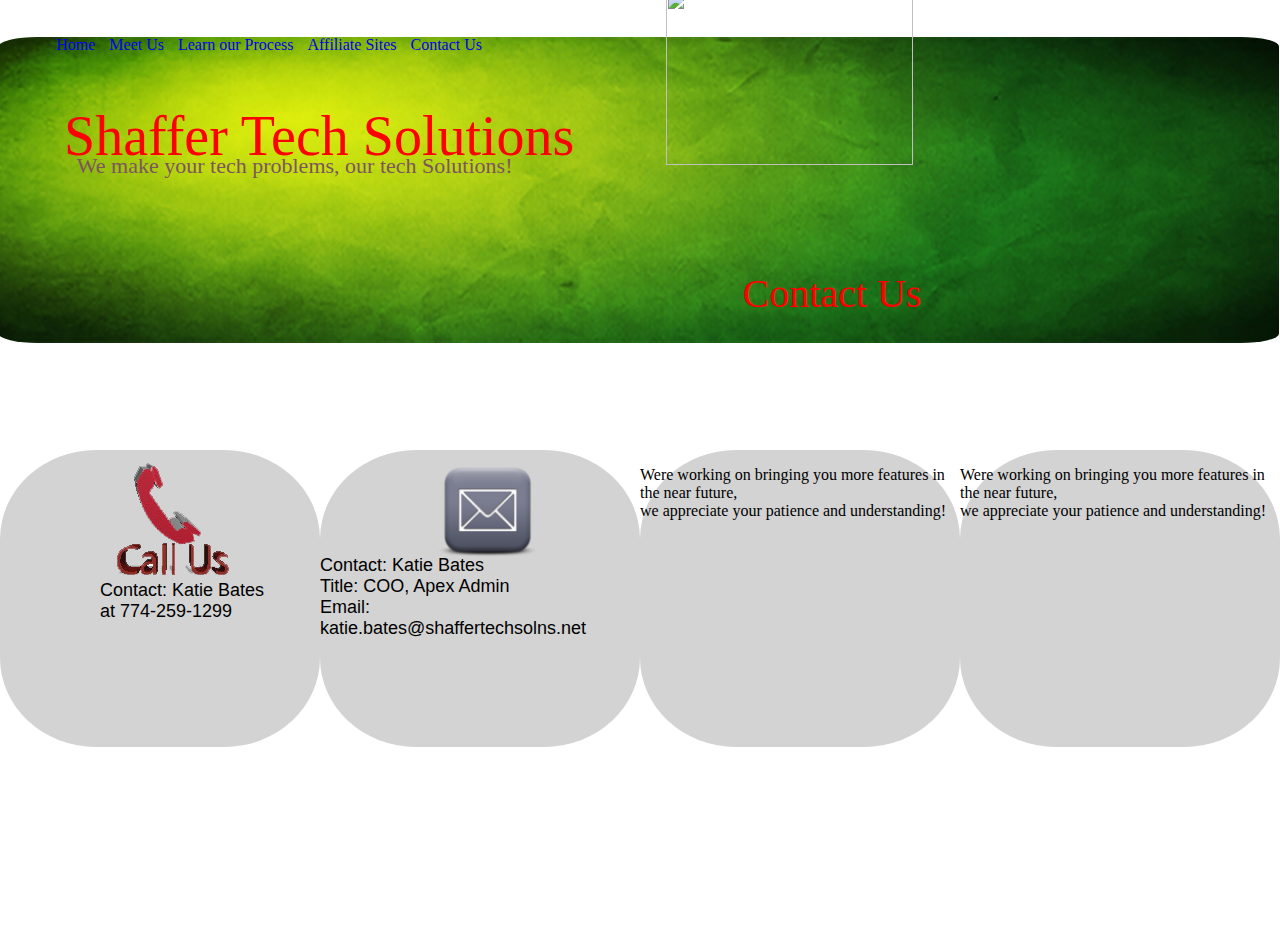
==== module02/Projects/NewWebS/pages/contactUs.html @ 0e50c60b "module 2 Projects" ====
<html>
<head>
<meta charset="UTF-8" name="viewport" content="width=device-width">
<link rel="stylesheet" href="../cssSheet/STS.css" type="text/css" /></link>
<title>Shaffer Tech Solutions</title>
</head> 
<body>
	<!-- start of home page -->
	<div id="meetUs" class = "pageSet" role="page">
		<div class = "headButtons">
			<a class = "links" href = "../index.html">Home</a>
			<a class = "links" href = "meetUs.html">Meet Us</a>
			<a class = "links" href = "learnProcess.html">Learn our Process</a>
			<a class = "links" href = "affiliates.html">Affiliate Sites</a>
			<a class = "links" href = "contactUs.html">Contact Us</a>
		</div>
		<div class = "headerCont">
			<img class="headerBack" src="../images/BG1.jpg">
			<p class="headerTitleText"> Shaffer Tech Solutions</p>
			<p class="headerText"> We make your tech problems, our tech Solutions!</p>
			<p class="pageTitle"> Contact Us</p>
			<img class="shield" src="../images/shield.png">
		</div>
		<br/>
		<div class="bodyCont">
			<div class ="cULeftCont">
				<p class = "CUsText1"><a href="tel:774-259-1299"><img class="callImg" src="../images/callUs.png"></a>
				</br>
				Contact: Katie Bates</br>
				at 774-259-1299
				</br>
				</p>
			</div>
			<div class = "cULMidCont">
				<p class = "CUsText">
				<a href="mailto:katie.bates@shaffertechsolns.net"><img class = "mailToImg" src="../images/emailUs.png"></a>
				</br>
				Contact: Katie Bates </br>
				Title: COO, Apex Admin </br>
				Email: katie.bates@shaffertechsolns.net
				</br>
				</p>
			</div>
			<div class = "cURMidCont">
				<p class = "warningText">
				Were working on bringing you more features in the near future,</br>
				we appreciate your patience and understanding!
				</p>
			</div>
			<div class = "cURightCont">
				<p class = "warningText">
				Were working on bringing you more features in the near future,</br>
				we appreciate your patience and understanding!
				</p>
			</div>
		</div>
	</div>		
    
</body>
</html>
---- module02/Projects/NewWebS/cssSheet/STS.css ----
.pageSet{
	height:100%;
	width:100%;
	position: static;
	z-index: 47;
}

.a:link{
	color:red;
}
.a:visited{
	color:green;
}
.a:hover{
	color:blue;
}
.a:active{
	color:black;
}
.headerCont{
	margin-top:37px;
	width:100%;
	height: 34%;
	z-index: 100;
}
.headerBack{
	border-radius:3%;
	z-index: -1;
	left:-1;
	height:inherit;
	width:inherit;
	position:absolute;
}
.headerText{
	font-size:22px;
	font-family: "FeatherScript";
	color: rgb(125, 85, 95);
	text-align: left;
	position: absolute;
	left: 6%;
	margin-top:7%;
	width: inherit;
	height: 10%;
	z-index: 3;
    top: 7%;
}
.headButtons{
	
	position:absolute;
	top:4%;
	left:4%;
}
.links{
	padding:5px;
	text-decoration:none;
}
.headerTitleText {
	font-size: 56px;
	font-family: "FeatherScript";
	color: rgb(255, 0, 0);
	line-height: 1.257;
	text-align: left;
	position: absolute;
	left: 5%;
	top: 5%;
	width: inherit;
	z-index: 3;
}
.pageTitle{
	font-size:40px;
	font-family: "FeatherScript";
	color: rgb(255, 0, 0);
	text-align: center;
	position: absolute;
	width: inherit;
	height: 95px;
	z-index: 3;
    top: 25.5%;
    left: 15%;
}
.shield{
	z-index:1;
	position:absolute;
	right:4%;
	height:44%;
	top:-1%;

}
.meetUsHeadShot{
	height:225px;
	width:80%;
	left:0px;
	margin:auto;
	position:relative;
}
.meetUsTitleText{
	font-size: 25px;
	font-weight:bold;
	font-family: "FeatherScript";
	text-align: center;
	width: 100%;
	z-index: 3;
	position:relative;
}
.mULeftCont{
	top:40%;
	width:20%;
	position:absolute;
}
.mUBodyCont{
	top:40%;
	left:21%;
	width:78%;
	position:absolute;
}
.meetUsText{
	margin-top:100px;
	border-radius: 30%;
	text-align: justify;
	text-indent:25px;
	background-color: rgb(211,211,211);
	font-family: "arial";
	font-size:18px;
}
.lPbodyCont{
	margin-top:25px;
	width:100%;
	height:66%;
	top:34%;
	position:absolute;
}
.lPText{
	border-radius: 30%;
	text-align: justify;
	text-indent:25px;
	background-color: rgb(211,211,211);
	font-family: "arial";
	font-size:18px;
}
.cULeftCont{
	top:50%;
	width:25%;
	height:33%;
	left:0%;
	background-color: rgb(211,211,211);
	border-radius: 30%;
	position:absolute;
}
.cULMidCont{
	top:50%;
	width:25%;
	height:33%;
	left:25%;
	background-color: rgb(211,211,211);
	border-radius: 30%;
	position:absolute;
}	
.cURMidCont{
	top:50%;
	width:25%;
	height:33%;
	right:25%;
	background-color: rgb(211,211,211);
	border-radius: 30%;
	position:absolute;
}
.cURightCont{
	top:50%;
	width:25%;
	height:33%;
	right:0%;
	background-color: rgb(211,211,211);
	border-radius: 30%;
	position:absolute;
	margin:auto;
	
}
.callImg{
	margin-left:0px;
	margin-bottom:-20px;
}
.mailToImg{
	width:125px;
	height:125px;
	margin-left:105px;
	margin-bottom:-20px;
}
.CUsText1{
	text-align: justify;
	margin:auto;
	font-family: "arial";
	font-size:18px;
	margin-left:100px;
}
.CUsText{
	text-align: justify;
	margin:auto;
	font-family: "arial";
	font-size:18px;
}
.pCLeftCont{
	top:42%;
	width:30%;
	height:40%;
	left:1%;
	background-color: rgb(211,211,211);
	border-radius: 30%;
	position:absolute;
}
.personalTextTop{
	margin-left: 25px;
	text-align: justify;
	text-indent:25px;
	font-family: "arial";
	font-size:18px;
}
.pCRightCont{
	right:0px;
	top:45%;
	margin-right:2%;
	height:45%;
	width:50%;
	position:absolute;
}
.pCBottomCont{
	width:98%;
	margin-left:1%;
	margin-right:1%;
	position:absolute;
}
.personalText{
	border-radius: 30%;
	text-align: justify;
	text-indent:25px;
	background-color: rgb(211,211,211);
	font-family: "arial";
	font-size:18px;
}
.aFFbodyCont{
	top:40%;
	position:absolute;
}
.bodyCont{
	z-index:100;
    height: 65.5%;
}
.backFill1 {
	margin-left:25px;
	border-radius: 30%;
	background-color: rgb(211,211,211);
	position: absolute;
	left: 1%;
	top:51%;
	width: 400px;
	height: 250px;
	z-index: 5;
}
.backFill2 {
	margin-left:25px;
	border-radius: 30%;
	background-color: rgb(211,211,211);
	position: absolute;
	left:34%;
	top: 51%;
	width: 400px;
	height: 250px;
	z-index: 6;
}
.backFill3 {
	margin-left:25px;
	border-radius: 30%;
	background-color: rgb(211,211,211);
	position: absolute;
	top: 51%;
	right:1.5%;
	width: 400px;
	height: 250px;
	z-index: 7;
}
.backFillText{
	font-size: 45px;
	font-family: "FeatherScript";
	color: rgb(255, 0, 0);
	line-height: 1.257;
	text-decoration: none;
	text-align: left;
	left:7%;
	top:2%;
	position: absolute;
	width: inherit;
	height: 15%;
	z-index: 100;
}
.backFillTextPara{
	font-size: 18px;
	text-indent:25px;
	font-family: "Arial";
	color: black;
	line-height: 1.257;
	text-align: justify;
	left:6%;
	position: absolute;
	top: 18%;
	width: 85%;
	height: 100%;
	z-index: 100;
}
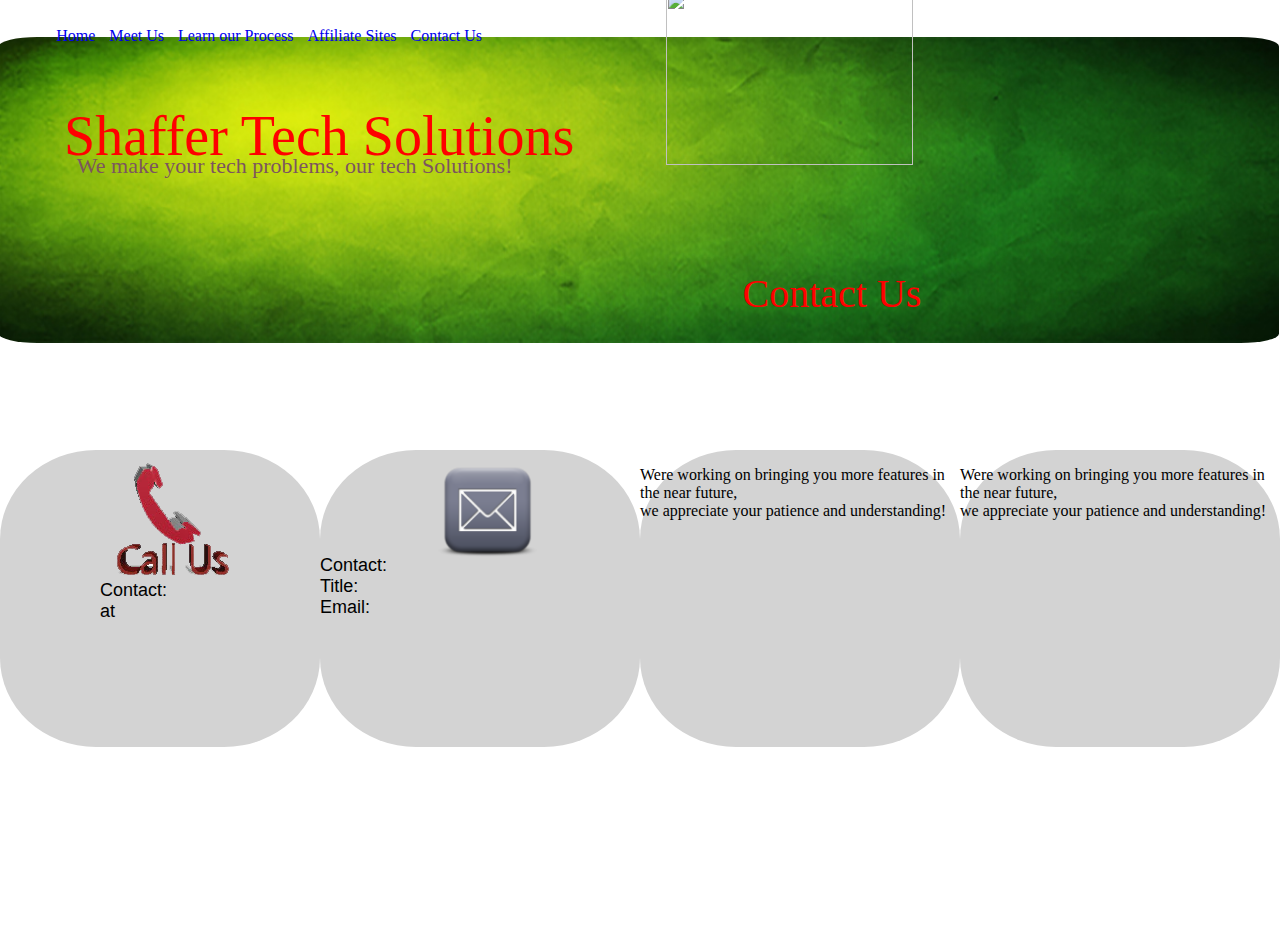
==== commit c2d2a5f8: "edited ContactUS page" ====
--- a/module02/Projects/NewWebS/pages/contactUs.html
+++ b/module02/Projects/NewWebS/pages/contactUs.html
@@ -3,7 +3,7 @@
 <meta charset="UTF-8" name="viewport" content="width=device-width">
 <link rel="stylesheet" href="../cssSheet/STS.css" type="text/css" /></link>
 <title>Shaffer Tech Solutions</title>
-</head> 
+</head>
 <body>
 	<!-- start of home page -->
 	<div id="meetUs" class = "pageSet" role="page">
@@ -26,8 +26,8 @@
 			<div class ="cULeftCont">
 				<p class = "CUsText1"><a href="tel:774-259-1299"><img class="callImg" src="../images/callUs.png"></a>
 				</br>
-				Contact: Katie Bates</br>
-				at 774-259-1299
+				Contact: </br>
+				at
 				</br>
 				</p>
 			</div>
@@ -35,9 +35,9 @@
 				<p class = "CUsText">
 				<a href="mailto:katie.bates@shaffertechsolns.net"><img class = "mailToImg" src="../images/emailUs.png"></a>
 				</br>
-				Contact: Katie Bates </br>
-				Title: COO, Apex Admin </br>
-				Email: katie.bates@shaffertechsolns.net
+				Contact:  </br>
+				Title:  </br>
+				Email: 
 				</br>
 				</p>
 			</div>
@@ -54,7 +54,7 @@
 				</p>
 			</div>
 		</div>
-	</div>		
-    
+	</div>
+
 </body>
-</html>+</html>
--- a/module02/Projects/NewWebS/cssSheet/STS.css
+++ b/module02/Projects/NewWebS/cssSheet/STS.css
@@ -45,9 +45,9 @@
     top: 7%;
 }
 .headButtons{
-	
-	position:absolute;
-	top:4%;
+
+	position:absolute;
+	top:3%;
 	left:4%;
 }
 .links{
@@ -154,7 +154,7 @@
 	background-color: rgb(211,211,211);
 	border-radius: 30%;
 	position:absolute;
-}	
+}
 .cURMidCont{
 	top:50%;
 	width:25%;
@@ -173,7 +173,7 @@
 	border-radius: 30%;
 	position:absolute;
 	margin:auto;
-	
+
 }
 .callImg{
 	margin-left:0px;
